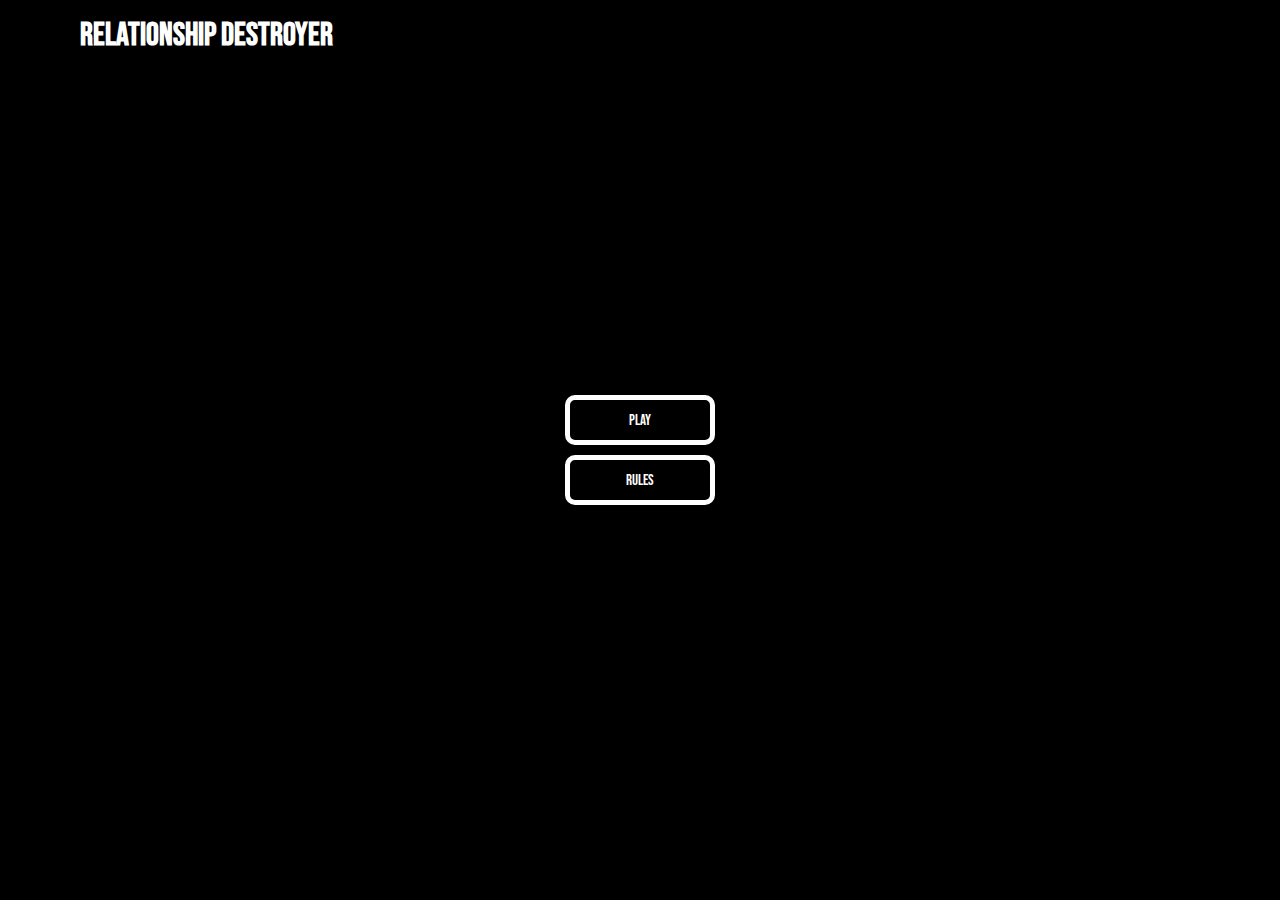
==== relationship-destroyer/index.html @ 2b6c7fd6 "Add files via upload" ====
<!DOCTYPE html>
<html lang="en">
<head>
    <meta charset="UTF-8">
    <meta name="viewport" content="width=device-width, initial-scale=1.0">

    <link rel="preconnect" href="https://fonts.googleapis.com">
    <link rel="preconnect" href="https://fonts.gstatic.com" crossorigin>
    <link href="https://fonts.googleapis.com/css2?family=Bebas+Neue&display=swap" rel="stylesheet">

    <link rel="preconnect" href="https://fonts.googleapis.com">
    <link rel="preconnect" href="https://fonts.gstatic.com" crossorigin>
    <link href="https://fonts.googleapis.com/css2?family=Roboto+Condensed:ital,wght@0,100..900;1,100..900&display=swap" rel="stylesheet">

    <link rel="stylesheet" href="../styles.css">
    <link rel="stylesheet" href="./styles.css">

    <title>Curiosities</title>
</head>
<body>
    <h1 class="activity-title">Relationship Destroyer</h1>

    <div class="d-flex fd-column screen-default welcome-screen" id="startup-screen">
        <button class="play-btn">Play</button>
        <button class="rules-btn">Rules</button>
    </div>

    <div class="d-flex fd-column screen-default" id="rules-screen">
        <h1>Rules</h1>
        <p>
            This game can be played with 3+ players, but 5+ players is recommended. 
            Make sure y'all have perfect relationships to destroy. Sit in a circle. 
            Whoever wants to start (Player A) draws a question and reads it for himself.
            He will then have an option to "discard" or "answer" the question. If
            Player A for any reason can't of doesn't want to answer the question, he
            "discards" the question, without revealing the question or his answer to
            it to anyone and gives the phone to the next player on his left and the
            game continues clockwise. If Player A chooses to "answer" the question, he 
            chooses a person (Player B) that he thinks this question describes him the most.
            Player B now closes his eyes or turns around, and Player A now shows all players 
            his question, except player B. Now that everyone saw the question, Player A now 
            has to spin the wheel, which decides if Player B gets to see the question or not. 
            If the wheel rolls "Yes", Player B gets to see the question. If it rolls "No", 
            the question is discarded and noone can tell the question to Player B. Player A 
            then hands the phone to a player on his left and the game continues clockwise.
        </p>
        <p>Keep playing until everyone hates each other. :)</p>
        <p>This game is heavily inspired by Stir the Pot card game, with some modifications.</p>
        <button class="back-btn">Back</button>
    </div>

    <div class="d-flex fd-column screen-default" id="play-screen">
        <div class="question-box">
            <h1 class="question-text-en">Otazka velmi dobra anglicka</h1>
            <h1 class="question-text-sk">Otazka velmi dobra slovenska</h1>
        </div>
        <div class="d-flex question-box-cover">
            <h1>Tap to reveal</h1>
        </div>
        <div class="d-flex question-actions">
            <button id="question-discard">Discard</button>
            <button id="question-answer">Answer</button>
        </div>
        <div class="d-flex wheel">
            <h1 class="wheel-show-him">Show him?</h1>
            <div class="d-flex wheel-texts">
                <h1 class="wheel-no">No</h1>
                <div class="wheel-line"></div>
                <h1 class="wheel-yes">Yes</h1>
            </div>
            <img src="../assets/arrow.png" class="wheel-arrow">

        </div>
        <button class="next-question">Next</button>
    </div>


    <script
    src="https://code.jquery.com/jquery-3.7.1.min.js"
    integrity="sha256-/JqT3SQfawRcv/BIHPThkBvs0OEvtFFmqPF/lYI/Cxo="
    crossorigin="anonymous"></script>

    <script src="../widgets/menu/script.js"></script>
    <script src="script.js"></script>
</body>
</html>
---- styles.css ----
body {
    margin: 0;
    display: flex;
    justify-content: center;
    align-items: center;
    flex-direction: column;
    height: 100vh;
    background-color: black;
    overflow: hidden;
}

p, input, button, h1, h2, h3, h4, h5, h6 {
    color: white;
    font-family: "Bebas Neue", sans-serif;
    margin: 0;
    text-align: center;
}

a {
    text-decoration: none;
}

p:hover, h1:hover, h2:hover, h3:hover, h4:hover, h5:hover, h6:hover {
    cursor: default;
}

hr {
    width: 95%;
}

input, button {
    background-color: black;
    border: solid 5px white;
    border-radius: 10px;
}

button:hover {
    cursor: pointer;
}

input:focus {
    outline: none;
}

.big-font {
    font-size: 48px;
}

.mid-font {
    font-size: 30px;
}

.small-font {
    font-size: 22px;
}

.setup input::-webkit-inner-spin-button,
.setup input::-webkit-outer-spin-button {
    -webkit-appearance: none;
    margin: 0;
}


.activity-title {
    position: absolute;
    top: 16px;
    left: 80px;
    z-index: 10;
}

.menu-btn {
    display: flex;
    justify-content: center;
    align-items: center;
    background-color: white;
    width: 60px;
    height: 60px;
    filter: invert(100%);
    position: absolute;
    top: 5px;
    left: 5px;
    transition: filter 0.5s;
    z-index: 10;
}

.menu-btn img {
    max-width: 40px;
}

.menu-box {
    width: 500px;
    height: 100%;
    background-color: black;
    border-right: 3px solid white;
    position: absolute;
    left: -503px;
    z-index: 9;
    transition: left 0.5s;
}

.home-btn-wrapper {
    display: inline-block;
    position: absolute;
    top: 5px;
    right: 5px;
}

.home-btn {
    width: 60px;
    height: 60px;
    display: flex;
    justify-content: center;
    align-items: center;
    background-color: black;
    border: 3px solid white;
}

.home-btn img {
    max-width: 30px;
    filter: invert(100%);
}

.menu-items {
    display: flex;
    flex-direction: row;
    flex-wrap: wrap;
    align-content: flex-start;
    justify-content: center;
    position: relative;
    top: 80px;
    width: 100%;
    height: 100%;
}

.menu-item {
    width: 45%;
    margin-bottom: 10px;
    display: flex;
    justify-content: center;
    cursor: pointer;
}

.menu-item button {
    width: 90%;
    height: 50px;
}


.menu-shade {
    display: none;
    opacity: 0;
    z-index: 8;
    width: 100%;
    height: 100vh;
    position: absolute;
    top: 0;
    left: 0;
    background-color: rgba(0, 0, 0, 0.33);
    transition: opacity 0.5s;
}


.welcome-box {
    display: flex;
    justify-content: end;
    align-items: center;
    flex-direction: column;
    height: 100px;
}

.left-stripe {
    height: 100vh;
    width: 300px;
    display: flex;
    justify-content: center;
    align-items: center;
    flex-direction: column;
}

.l-left-half {
    height: 100%;
    width: 150px;
    align-self: flex-start;
    z-index: -1;
    background-color: rgb(26, 26, 26);
}

.black-round {
    width: 300px;
    height: 300px;
    border-radius: 50%;
    background-color: black;
}

@media (max-width: 765px) {
    .menu-box {
        width: 100%;
        height: 100%;
        left: -105%;
    }

    .small-font {
        font-size: 15px;
    }
}
---- relationship-destroyer/styles.css ----
body {
    margin: 0;
    display: flex;
    justify-content: center;
    align-items: center;
    flex-direction: column;
    height: 100vh;
    background-color: black;
    overflow: hidden;
    overflow-y: hidden;
}

p, input, button {
    color: white;
    font-family: "Bebas Neue", sans-serif;
    margin: 0;
    text-align: center;
}

p:hover {
    cursor: default;
}

hr {
    width: 95%;
    
}

button:hover {
    cursor: pointer;
}

input:focus {
    outline: none;
}

.big-font {
    font-size: 48px;
}

.mid-font {
    font-size: 30px;
}

.setup input::-webkit-inner-spin-button,
.setup input::-webkit-outer-spin-button {
    -webkit-appearance: none;
    margin: 0;
}

.d-flex {
    display: flex;
    justify-content: center;
    align-items: center;
}

.fd-column {
    flex-direction: column;
}

.screen-default {
    transition: opacity 0.5s;
    opacity: 0;
    display: none;
}

.screen-default * {
    margin: 25px;
    transition: margin 0.5s;
}

.screen-default button {
    margin: 25px;
    width: 150px;
    height: 50px;
    font-size: 15px;
}

.welcome-screen {
    display: flex;
    opacity: 1;
}

.welcome-screen button {
    margin: 5px;
}


#rules-screen {
    width: 95%;
}

#rules-screen p {
    font-family: "Roboto Condensed", sans-serif;
}

#play-screen {
    width: 100%;
    height: 100vh;
    overflow: hidden;
}

.question-box {
    width: 90%;
    height: 60%;
    border: 5px solid rgb(209, 209, 209);
    background-color: white;
    border-radius: 20px;
    position: absolute;
    top: 10%;
    
}

.question-text-sk, .question-text-en {
    color: black;
    display: inline-block;
    padding: 10px;
    text-align: left;
}

.question-box-cover {
    width: 90%;
    height: 60%;
    border: 5px solid rgb(255, 130, 130);
    background-color: rgb(255, 88, 88);
    border-radius: 20px;
    position: absolute;
    top: 10%;
    transition: top 0.9s cubic-bezier(.66,-0.5,1,1), transform 0.9s ease-out;
    z-index: 2;
}

.question-box-cover h1 {
    color: rgb(255, 130, 130);
}

.question-actions {
    position: absolute;
    display: none;
    bottom: 10%;
    height: 10%;
    width: 100%;
}

#question-discard {
    border: 5px solid red;
}

#question-answer {
    border: 5px solid limegreen;
}

.wheel {
    position: absolute;
    bottom: 1%;
    height: 20%;
    width: 100%;
    display: none;
    opacity: 0;
    transition: opacity 0.5s;
}

.wheel-show-him {
    transform: translateY(-220%);
    position: absolute;
    transition: opacity 0.5s;
}

.wheel-texts {
    position: absolute;
    width: 100%;
    height: 100%;
    justify-content: space-evenly;
}

.wheel-texts * {
    width: 10%;
}

.wheel-line {
    width: 3px;
    height: 100%;
    background-color: rgb(41, 41, 41);  
    z-index: -1;
}

.wheel-arrow {
    max-width: 15%;
    transition: transform 3s ease-in-out;
    z-index: 3;
}

.next-question {
    position: absolute;
    bottom: 10%;
    display: none;
    opacity: 0;
    transition: opacity 0.5s;
}
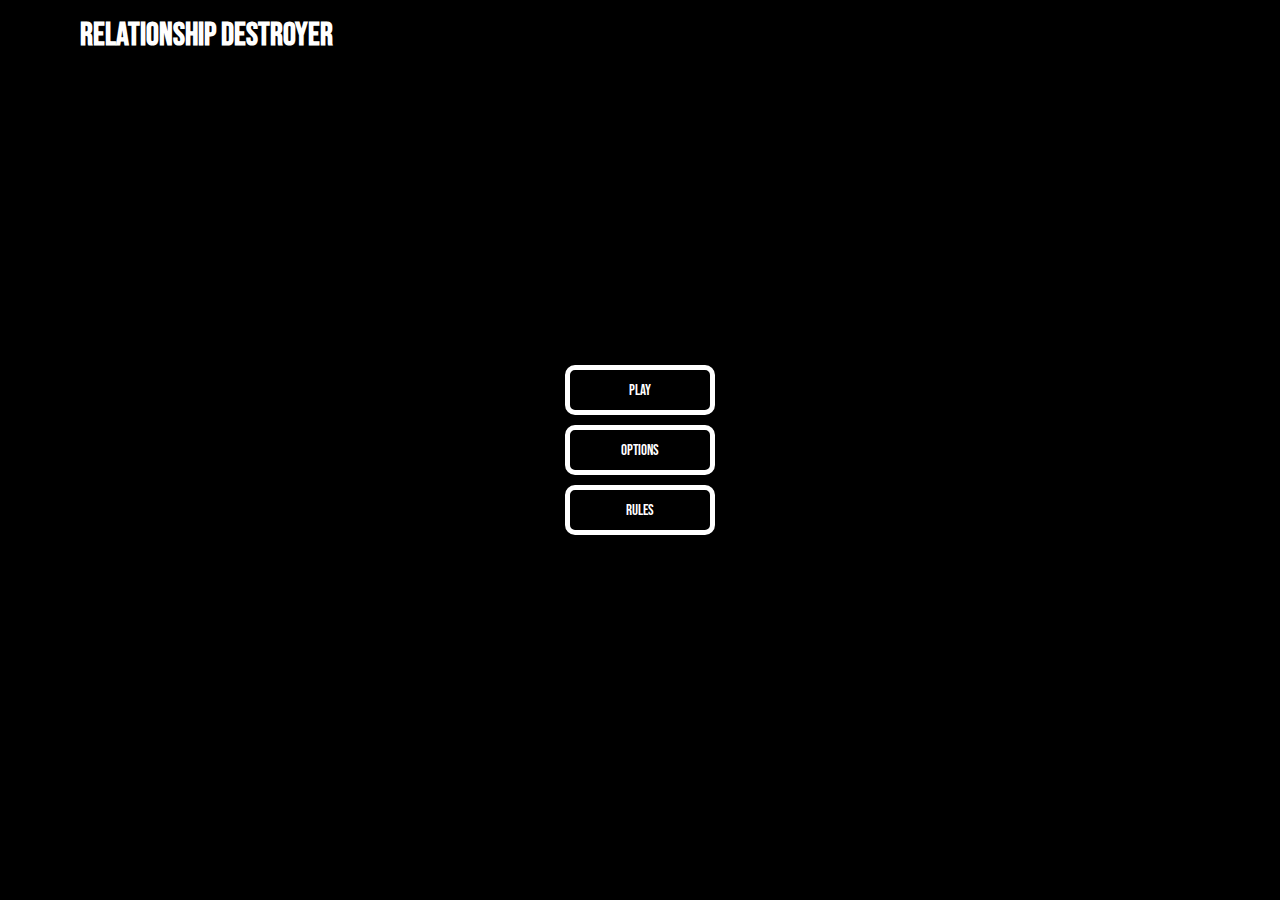
==== commit 4c062c2d: "Add files via upload" ====
--- a/relationship-destroyer/index.html
+++ b/relationship-destroyer/index.html
@@ -22,8 +22,14 @@
 
     <div class="d-flex fd-column screen-default welcome-screen" id="startup-screen">
         <button class="play-btn">Play</button>
+        <button class="options-btn">Options</button>
         <button class="rules-btn">Rules</button>
     </div>
+
+    <!-- <div class="d-flex fd-column screen-default" id="options-screen">
+        <h1>Options</h1>
+        
+    </div> -->
 
     <div class="d-flex fd-column screen-default" id="rules-screen">
         <h1>Rules</h1>
@@ -62,7 +68,7 @@
             <button id="question-answer">Answer</button>
         </div>
         <div class="d-flex wheel">
-            <h1 class="wheel-show-him">Show him?</h1>
+            <h1 class="wheel-show-him">Show them?</h1>
             <div class="d-flex wheel-texts">
                 <h1 class="wheel-no">No</h1>
                 <div class="wheel-line"></div>
